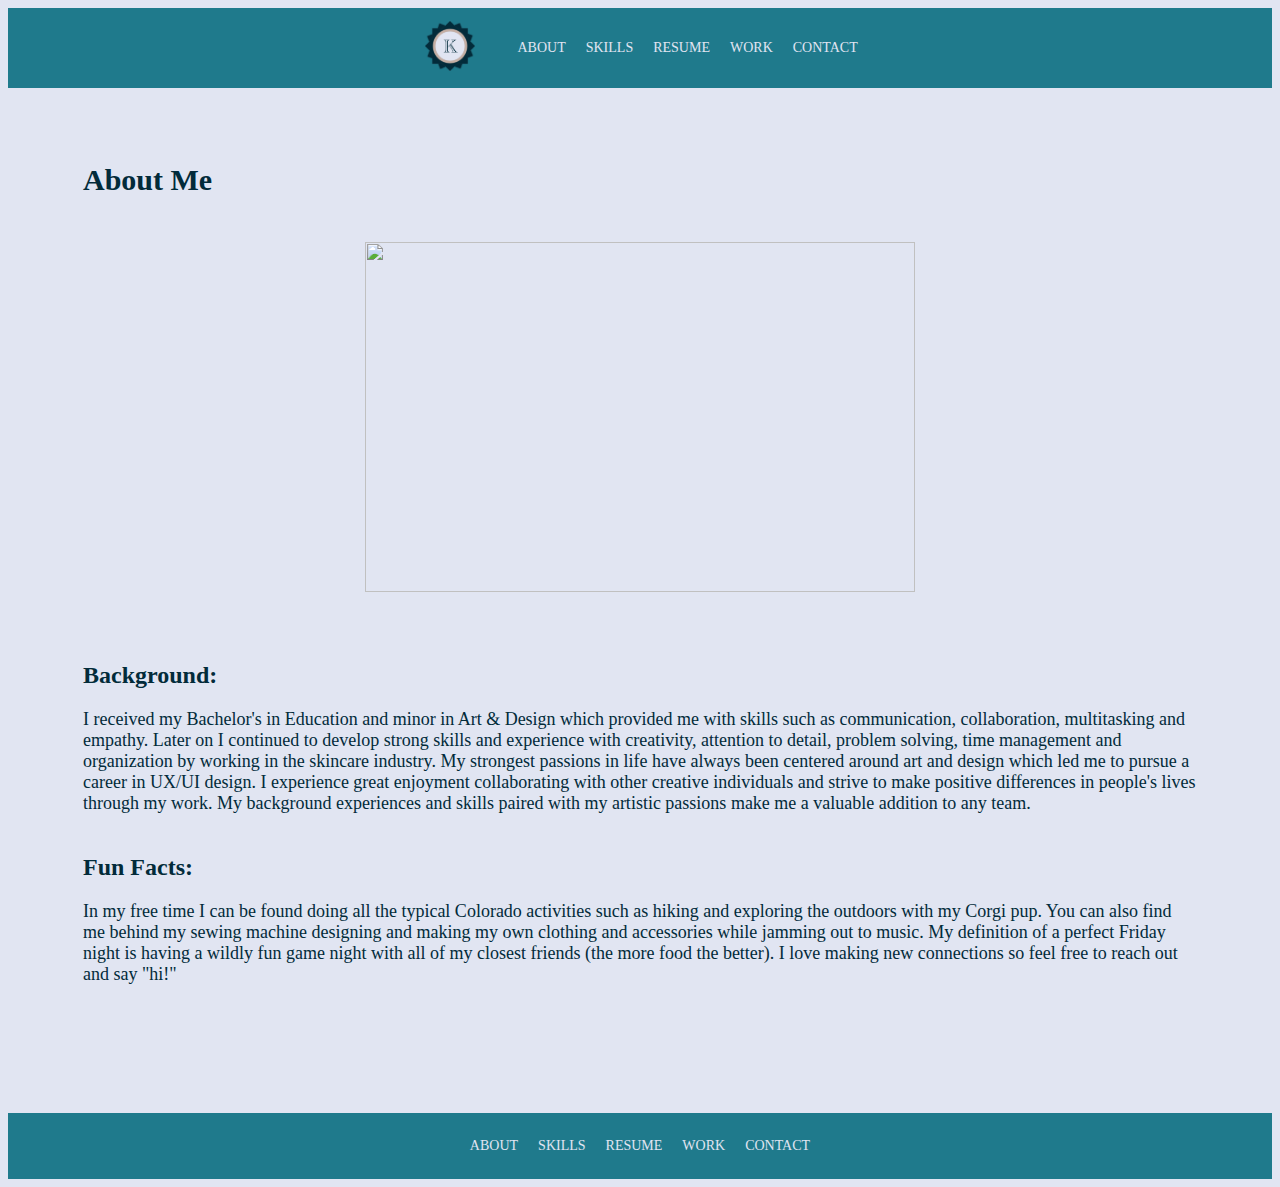
==== about.html @ 56b55e3b "new update" ====
<!DOCTYPE html>
<html>
    <head>
        <title>About Me</title>
        <link rel="stylesheet" type="text/css" href="CSS/style.css">
    </head>
    <body>
        <div class="nav">
            <div class="logo">
                <a href="index.html">
                    <img src="images/Logo 1.png" style="width: 50px;height: 50px;">
                <!--</a>images/Logo 1.png" style="width: 50px;height: 50px;">-->
            </div>
            <div class="center">
                <a class="About" href="about.html">ABOUT</a>
                <a class="Skills" href="skills.html">SKILLS</a>
                <a class="Resume" href="#">RESUME</a>
                <a class="Work" href="work.html">WORK</a>
                <a class="Contact" href="#">CONTACT</a>
            </div>
        </div>

        <section class="aboutMe">
            <h1 class="aboutMeTitle" style="text-align: left">About Me</h1>
            <img src="images/Mountain Img.JPG" class="mtnPic" style="width: 550px; height: 350px;">
                <div class="backGround">
                    <h2 style="text-align: left">Background:</h2>
                    <p class="backgroundText"style="text-align: left">I received my Bachelor's in Education and minor in Art & Design 
                                                which provided me with skills such as communication, collaboration, 
                                                multitasking and empathy. Later on I continued to develop strong 
                                                skills and experience with creativity, attention to detail, problem 
                                                solving, time management and organization by working in the skincare 
                                                industry. My strongest passions in life have always been centered 
                                                around art and design which led me to pursue a career in UX/UI design. 
                                                I experience great enjoyment collaborating with other creative 
                                                individuals and strive to make positive differences in people's 
                                                lives through my work. My background experiences and skills paired 
                                                with my artistic passions make me a valuable addition to any team.</p>
                </div>

                <div class="funFacts">
                    <h2 style="text-align: left">Fun Facts:</h2>
                    <p class="funfactsText"style="text-align: left">In my free time I can be found doing all the typical Colorado 
                                                activities such as hiking and exploring the outdoors with my 
                                                Corgi pup. You can also find me behind my sewing machine 
                                                designing and making my own clothing and accessories while
                                                jamming out to music. My definition of a perfect Friday night
                                                is having a wildly fun game night with all of my closest friends
                                                (the more food the better). I love making new connections so feel
                                                free to reach out and say "hi!"</p>
                </div>
        </section>

        <div class="footer">
            <a class="About" href="about.html">ABOUT</a>
            <a class="Skills" href="skills.html">SKILLS</a>
            <a class="Resume" href="#">RESUME</a>
            <a class="Work" href="work.html">WORK</a>
            <a class="Contact" href="#">CONTACT</a>
        </div>
    </body>
    <script src="js/index.js"></script>
</html>
---- CSS/style.css ----
body {
    background-color: #E1E5F2;
    font-family: Cambria, Cochin, Georgia, Times, 'Times New Roman', serif;
}
.nav {
   display: flex;
   justify-content: center;
   align-items: center;
   background-color:#1F7A8C;
   padding: .5px;
}
.About:hover {
    font-size: 16px;
}
.Skills:hover {
    font-size: 16px;
}
.Resume:hover {
    font-size: 16px;
}
.Work:hover {
    font-size: 16px;
}
.Contact:hover {
    font-size: 16px;
}

.logo {
    padding: 1%;
}
.center {
    height: 50px;
    display: flex;
    justify-content: center;
    align-items: center;
}
.center a {
    color:#E1E5F2;
    padding: 10px;
    font-size: 14px;
    text-decoration: none;
}

.heroSection {
    height: 500px;
    padding-top: 50px;
    padding-bottom: 200px;
    text-align: center;
}
.picofMe {
    display: block;
    margin-left: auto;
    margin-right: auto;
    width: 50%;
}
.Welcome {
    color: #022B3A;
    font-size: 40px;
    padding-bottom: 50px;
}
.Iam {
    color: #022B3A;
    font-size: 20px;
    padding-top: 50px;
    width: 700px;
    margin: auto;
}
/*About Section*/
.mtnPic {
    display: block;
    margin-left: auto;
    margin-right: auto;
    width: 50%;
    padding-top: 25px;
    padding-bottom: 50px;
}
h2 {
    color: #022B3A;
}
.aboutMe {
    height: 600px;
    padding-top: 0;
    padding-bottom: 275px;
    text-align: left;
    margin: 75px;
}
.aboutMeTitle {
    font-size: 30px;
    color: #022B3A;
}

/* UX Skills Section*/
.flexContainer {
    display: flex;
}
.personaDev {
    width: 33%;
    margin: 3%;
    padding: 5px;
}
.journeyMap {
    width: 33%;
    margin: 3%;
    padding: 5px;
}
.userInterviewing {
    width: 33%;
    margin: 3%;
    padding: 5px;
}
.personaInfo {
    font-size: 18px;
}
.journeyInfo {
    font-size: 18px;
}
.interviewInfo {
    font-size: 18px;
}

/*UX Skills icon Images*/
.personA {
    display: block;
    margin-left: auto;
    margin-right: auto;
    width: 50%;
}
.journeY {
    display: block;
    margin-left: auto;
    margin-right: auto;
    width: 50%;
}
.intervieW {
    display: block;
    margin-left: auto;
    margin-right: auto;
    width: 50%;
}
.UXSkills {
    color: #022B3A;
    font-size: 24px;
}

h3 {
    color: #022B3A;
}

p {
    color: #022B3A;
}

/*My Work Section*/
.workGrid {
    display: grid;
    grid-template-rows: 33% 33% 33%;
    grid-template-columns: 50% 50%;
    grid-template-areas: 
        "firstPic firstProject"
        "secondPic secondProject"
        "thirdPic thirdProject"
        ;
}
.firstPic {
    grid-area: firstPic;
    padding-bottom: 50px;
    padding-top: 50px; 
}
.firstProject {
    grid-area: firstProject;
    margin: auto;
    padding-bottom: 50px;   
}
.secondPic {
    grid-area: secondPic;
    padding-top: 50px;
    padding-bottom: 50px;
}
.secondProject {
    grid-area: secondProject;
    margin: auto;
    padding-bottom: 50px;
}
.thirdPic {
    grid-area: thirdPic;
    padding-top: 50px;
    padding-bottom: 50px;
}
.thirdProject {
    grid-area: thirdProject;
    margin: auto;
    padding-bottom: 50px;
}
.myWorkTitle {
    color: #022B3A;
    font-size: 24px;
}

h4 {
    font-size: 22px;
    padding-bottom: 25px;
    color: #022B3A;
}
.mesaDescription {
    padding-bottom: 25px;
    font-size: 18px;
}
.unwindDescription {
    padding-bottom: 25px;
    font-size: 18px;
}
.voyageDescription {
    padding-bottom: 25px;
    font-size: 18px;
}
.viewProject {
    font-size: 12px;
    background-color:#022B3A;
    color: #FFFFFF;
    width: 125px;
    height: 35px;
}
.viewProject:hover {
    background-color: #1F7A8C;
}

.viewAll {
    padding-bottom: 25px;
    font-size: 20px;
    color: #022B3A;
    text-decoration: none;

}
.viewAll:hover {
    font-size: 22px;
}

/*About Section*/
.backgroundText {
    font-size: 18px;
    padding-bottom: 20px;
}
.funfactsText {
    font-size: 18px;
    padding-bottom: 35px;
}

.footer {
    display: flex;
    justify-content: center;
    align-items: center;
    background-color: #1F7A8C;
    padding: 15px;
    clear: both;
}
.footer a {
    color: #E1E5F2;
    padding: 10px;
    font-size: 14px;
    text-decoration: none;
}

@media only screen and (max-width: 600px) {
    .flexContainer {
        display: column;
    }
    .personaDev {
        width: 100%;
        margin: 3%;
        padding: 5px;
    }
    .journeyMap {
        width: 100%;
        margin: 3%;
        padding: 5px;
    }
    .userInterviewing {
        width: 100%;
        margin: 3%;
        padding: 5px;
    }

    .workGrid {
        display: grid;
        grid-template-rows: 50% 50% 50% 50%;
        grid-template-columns: 1fr;
        grid-template-areas: 
            "firstPic"
            "firstProject"
            "secondPic"
            "secondProject"
            ;
    }
    .firstPic {
        grid-area: firstPic;
        padding-bottom: 0px;
        padding-top: 0px; 
    }
    .firstProject {
        grid-area: firstProject;
        margin: none;
        padding-bottom: 0px;   
    }
    .secondPic {
        grid-area: secondPic;
        padding-top: 0px;
        padding-bottom: 0px;
    }
    .secondProject {
        grid-area: secondProject;
        margin: none;
        padding-bottom: 0px;
    }
}
.preloader {
    position: fixed;
    width: 100%;
    height: 100vh;
    z-index: 100000;
    background-color: #E1E5F2;
    top: 0;
    display: flex;
    align-items: center;
    justify-content: center;
}
.preloader img {
    animation: spin 3s ease;
    width: 150px;
}
@keyframes spin {
    from {
        transform: rotate(0deg);
    }
    50% {
        transform: rotate(360deg);
    }
    to {
        transform: rotate(720deg);
    }
}
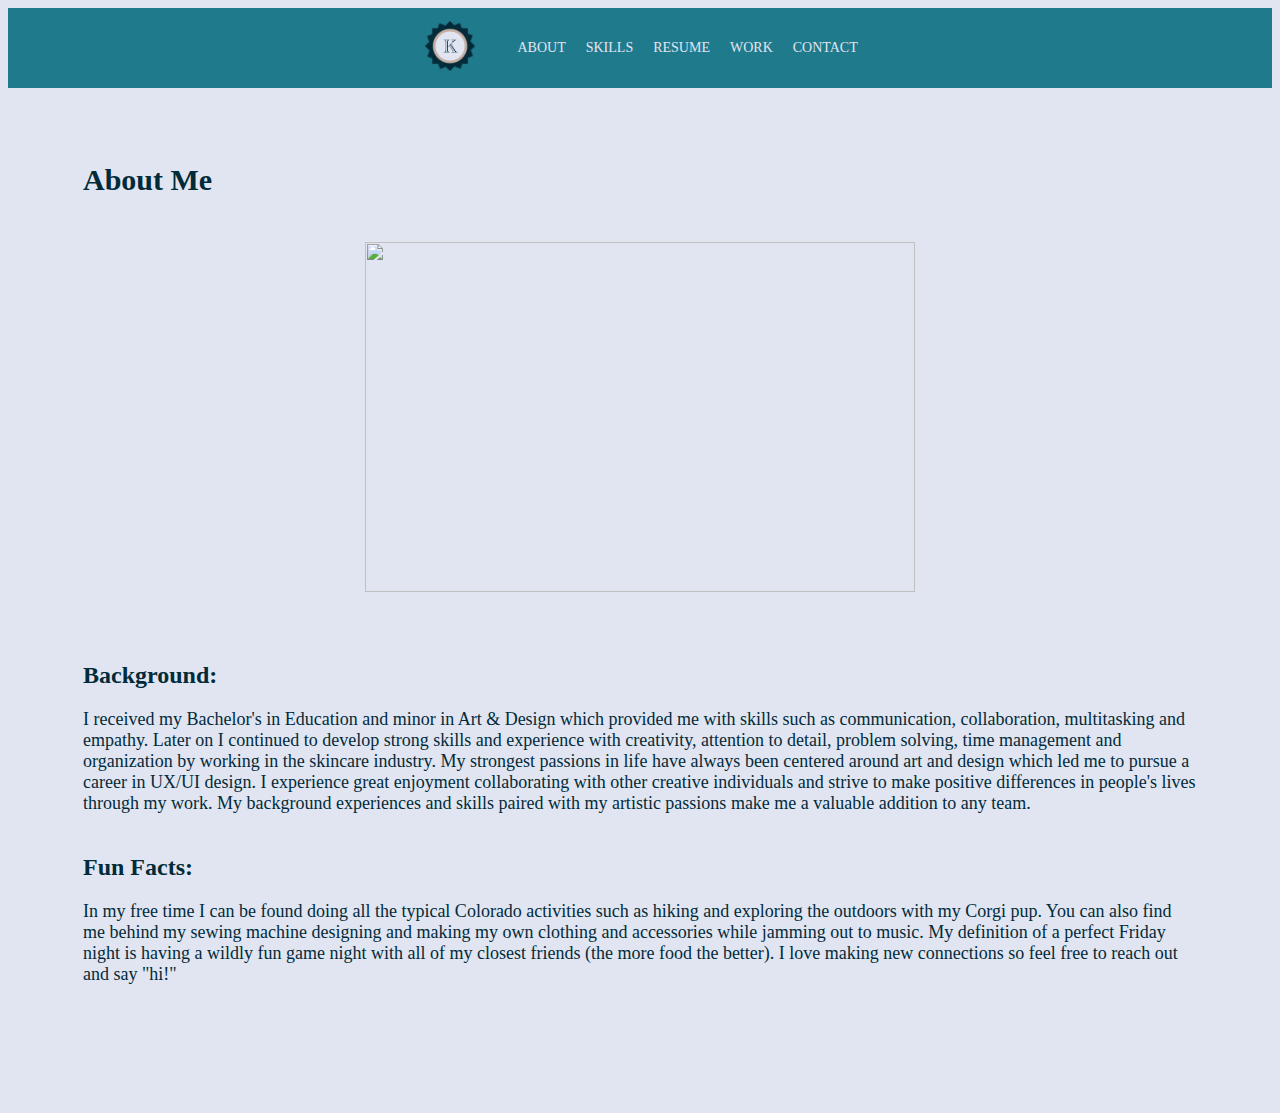
==== commit 607a5c24: "Final" ====
--- a/about.html
+++ b/about.html
@@ -51,13 +51,13 @@
                 </div>
         </section>
 
-        <div class="footer">
+        <!--<div class="footer">
             <a class="About" href="about.html">ABOUT</a>
             <a class="Skills" href="skills.html">SKILLS</a>
             <a class="Resume" href="#">RESUME</a>
             <a class="Work" href="work.html">WORK</a>
             <a class="Contact" href="#">CONTACT</a>
-        </div>
+        </div>-->
     </body>
     <script src="js/index.js"></script>
 </html>